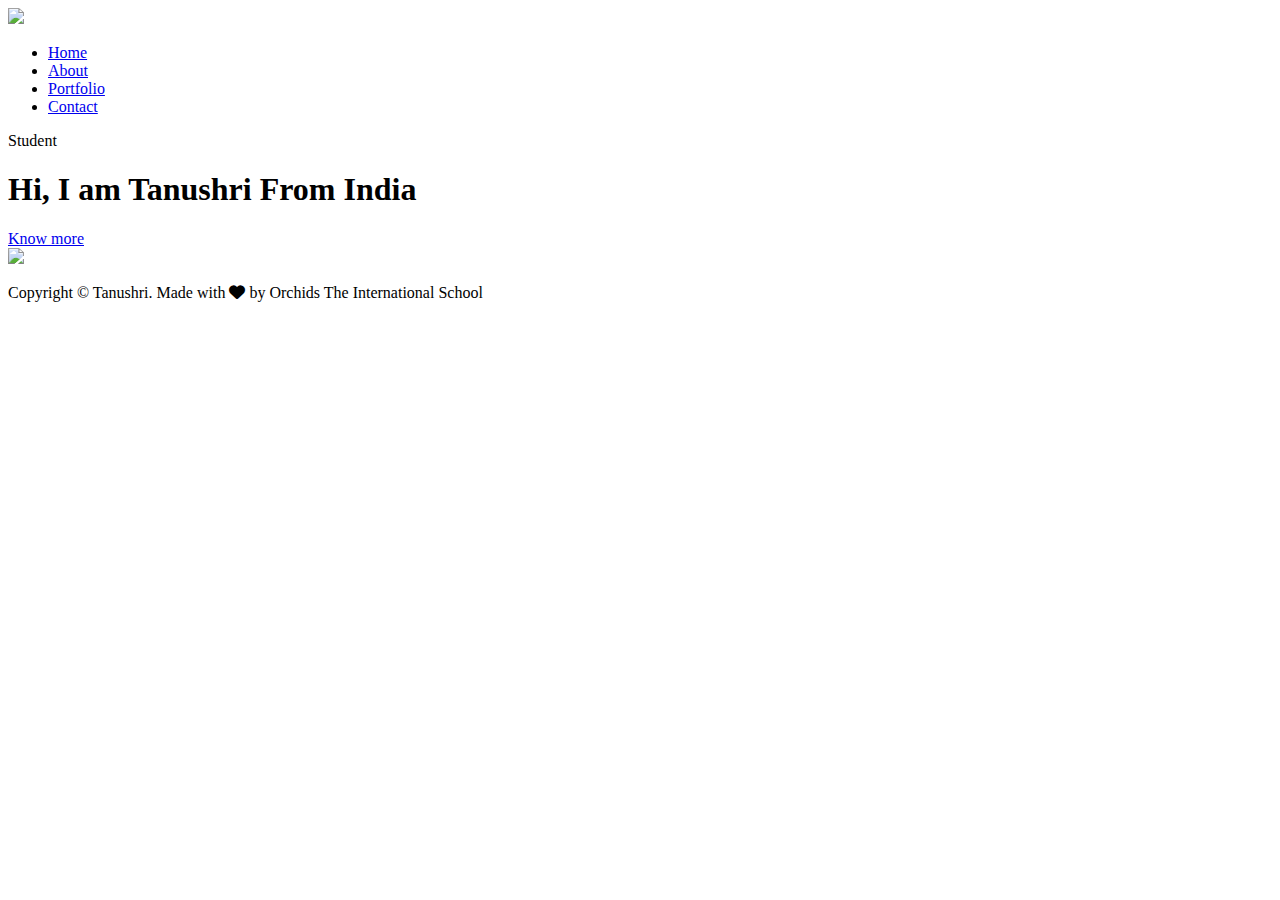
==== index.html @ 6a5c1b98 "Create index.html" ====
<!DOCTYPE html>
<html>
<head>
    <title>Tanushri| Home</title>
    <link rel="stylesheet" href="https://cdnjs.cloudflare.com/ajax/libs/font-awesome/6.2.0/css/all.min.css">
    <link rel="stylesheet" href="style.css">
</head>
<body>
    <!-- Header Section -->
        <header>
                <nav>
                    <img src="images/logo.jpg" class="logo">
                    <ul id="sidemenu">
                        <li><a href="/index.html">Home</a></li>
                        <li><a href="/about.html">About</a></li>
                        <li><a href="/portfolio.html">Portfolio</a></li>
                        <li><a href="/contact.html">Contact</a></li>
                    </ul>
                </nav>
        </header>

    <!-- Home Section Code -->

   <main>
    <section class="main-header-row">
            <div class="main-header-col-1">
                <p>Student</p>
                <h1>Hi, I am Tanushri From India</h1>
                <a href="/about.html" class="btn">Know more</a>
            </div>
            <div class="main-header-col-2">
                <img src="images/editedindianboy.png">
            </div>
    </section>
   </main> 

   <!-- Footer Section -->
   
   <footer class="copyright">
    <p>Copyright &copy; Tanushri. Made with <i class="fa-solid fa-heart"></i> by Orchids The International School</p>
   </footer>
    
</body>

</html>
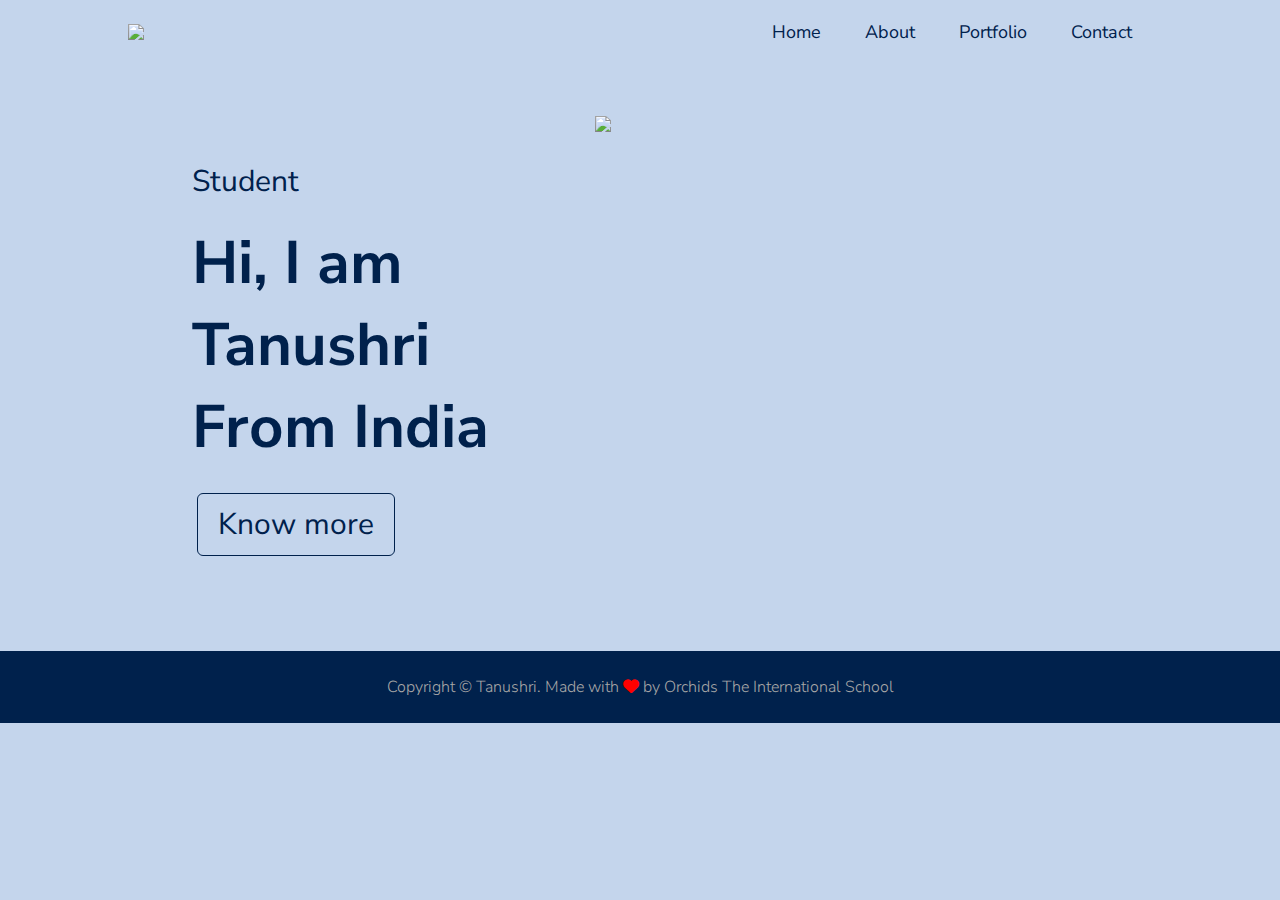
==== commit c80d13ca: "Update index.html" ====
--- a/index.html
+++ b/index.html
@@ -41,5 +41,4 @@
    </footer>
     
 </body>
-
 </html>
--- a/style.css
+++ b/style.css
@@ -0,0 +1,437 @@
+@import url('https://fonts.googleapis.com/css2?family=Nunito+Sans:wght@600&display=swap');
+*{
+   margin: 0;
+   padding: 0;
+   font-family: 'Nunito Sans', sans-serif;
+   box-sizing: border-box;
+}
+body{
+    background: #C4D5EC;
+    color: #00214C;
+}
+
+header{
+   padding: 10px 10%;
+   justify-content: space-between;
+}
+nav{
+    display: flex;
+    align-items: center;
+    justify-content: space-between;
+    flex-wrap: nowrap;
+}
+
+.logo{
+    width: 140px;
+}
+
+nav ul li{
+    display: inline-block;
+    list-style: none;
+    margin: 10px 20px;   
+}
+
+nav ul li a{
+    color: #00214C;
+    text-decoration: none;
+    font-size: 18px;
+    position: relative;
+}
+
+nav ul li a::after{
+    content:'';
+    width: 0;
+    height: 3px;
+    background: #00214C;
+    position: absolute;
+    left: 0;
+    bottom: -6px;
+    transition: 0.5s;
+}
+
+nav ul li a:hover::after{
+    width: 100%;
+}
+
+/* home section content */
+
+.main-header-col-1{
+    margin-top: 8%;
+    font-size: 30px;
+}
+
+.main-header-col-1 h1{
+    font-size: 60px;
+    margin-top: 20px;
+}
+
+.main-header-row{
+    padding: 25px 15%;
+    display: flex;
+    justify-content: center;
+    flex-wrap: wrap;
+ }
+
+ .main-header-col-1{
+    flex-basis: 35%;
+ }
+ .main-header-col-2 img{
+    width: 80%;
+ }
+ .main-header-col-2{
+    margin-top: 3%;
+    flex-basis: 65%;
+    padding-left: 10%;
+ }
+/* About section */
+
+ #about{
+    padding: 70px 0 90px 70px;
+    color: #00214C;
+    margin-bottom: 20px;
+ }
+ .row{
+    display: flex;
+    justify-content: space-evenly;
+    flex-wrap: nowrap;
+ }
+ .about-col-1{
+    flex-basis: 50%;
+    margin-right: 80px;
+    margin-left: -50px;
+    margin-top: 5%;
+ }
+ .about-col-1 img{
+    border-radius: 15px;
+ }
+ .about-col-2{
+    flex-basis: 75%;
+ }
+ .tab-titles{
+    display: flex;
+    margin: 20px 0 40px;
+ }
+
+ .tab-links{
+    margin-right: 50px;
+    font-size: 18px;
+    font-weight: 500;
+    cursor: pointer;
+    position: relative;
+ }
+ .tab-links::after{
+    content: '';
+    width: 0;
+    height: 3px;
+    background: #00214C;
+    position: absolute;
+    left: 0;
+    bottom: -8px;
+    transition: 0.5s;
+ }
+ .tab-links.active-link::after{
+    width: 50%;
+ }
+ .tab-contents ul li{
+    list-style: none;
+    margin: 10px 0;
+ }
+
+ .tab-contents ul li span{
+    color: #00214C;
+    font-size: 14px;
+ }
+ .tab-contents{
+    display: none;
+ }
+
+ .tab-contents.active-tab{
+    display: block;
+ }
+
+ /* ----------------------portfolio--------------------- */
+
+ #portfolio{
+   padding: 10px 0;
+ }
+
+ .container{
+   padding: 10px 10%;
+}
+.sub-title{
+   font-size: 50px;
+   font-weight: 600;
+   color: #00214C;
+}
+ .work-list{
+   display: grid;
+   grid-template-columns: repeat(auto-fit, minmax(250px, 1fr));
+   grid-gap: 40px;
+   margin-top: 50px;
+   margin-bottom: 90px;
+ }
+ .work{
+   border-radius: 10px;
+   position: relative;
+   overflow: hidden;
+ }
+ .work img{
+   width: 100%;
+   border-radius: 10px;
+   display: block;
+   transition: transform 0.5s;
+ }
+.layer{
+   width: 100%;
+   height: 0;
+   background: linear-gradient(rgba(0,0,0,0.6),#00214C);
+   border-radius: 10px;
+   position: absolute;
+   left: 0;
+   bottom: 0;
+   overflow: hidden;
+   display: flex;
+   align-items: center;
+   justify-content: center;
+   flex-direction: column;
+   padding: 0 40px;
+   text-align: center;
+   font-size: 14px;
+   transition: height 0.5s;
+}
+.layer h3{
+   font-weight: 700;
+   margin-bottom: 20px;
+   color: #C4D5EC;
+}
+.layer p{
+   color: #C4D5EC;
+}
+.layer a{
+   margin-top: 60px;
+   color: #00214C;
+   text-decoration: none;
+   font-size: 18px;
+   line-height: 60px;
+   background: #fff;
+   width: 60px;
+   height: 60px;
+   border-radius: 50%;
+   text-align: center;
+}
+.work:hover img{
+   transform: scale(1.1);
+}
+.work:hover .layer{
+   height: 100%;
+}
+.btn{
+   display: block;
+   margin: 50px auto;
+   width: fit-content;
+   border: 1px solid #00214C;
+   padding: 10px 20px;
+   margin-left: 5px;
+   margin-top: 25px;
+   border-radius: 6px;
+   text-decoration: none;
+   color: #00214C;
+   transition: background 0.5s;
+}
+.btn:hover{
+   background: #00214C;
+   color: #C4D5EC;
+}
+.submit_button{
+   display: block;
+   margin: 80px auto;
+   width: fit-content;
+   border: 1px solid #00214C;
+   padding: 10px 20px;
+   margin-left: 5px;
+   margin-top: 10px;
+   border-radius: 6px;
+   text-decoration: none;
+   color: #C4D5EC;
+   transition: background 0.5s;
+   background-color: #00214C;
+}
+.submit_button:hover{
+   background: #C4D5EC;
+   color: #00214C;
+}
+/* =======Contact ME==================== */
+.contact-row{
+    margin-top: 55px;
+    display: flex;
+    justify-content: center;
+    flex-wrap: nowrap;
+    margin-left: 150px;
+}
+.contact-left{
+   margin-top: 50px;
+   flex-basis: 25%;
+}
+.contact-right{
+   flex-basis: 60%;
+}
+.contact-left p{
+   margin-top: 30px;
+}
+.contact-left p i{
+   color: #00214C;
+   margin-right: 15px;
+   font-size: 25px;
+}
+.social-icons{
+   margin-top: 30px;
+}
+.social-icons a{
+   text-decoration: none;
+   font-size: 30px;
+   margin-right: 15px;
+   color: #00214C;
+   display: inline-block;
+   transition: transform 0.5s;
+}
+.social-icons a:hover{
+   color: rgb(14, 125, 170);
+   transform: translateY(-5px);
+}
+
+.contact-right form{
+   width: 80%;
+}
+.alert{
+   text-align: center;
+   padding:10px;
+   background:#79c879;
+   color:#fff;
+   margin-bottom:10px;
+   display:none;
+ }
+form input,form textarea{
+   width: 100%;
+   border: 0;
+   outline: none;
+   background: #a8a7a7;
+   padding: 15px;
+   margin: 15px 0;
+   color: #00214C;
+   font-size: 18px;
+   border-radius: 6px;
+}
+form .btn2{
+   padding: 14px 60px;
+   font-size: 18px;
+   margin-top: 20px;
+   cursor: pointer;
+}
+/* ====footer section====== */
+.copyright{
+   width: 100%;
+   text-align: center;
+   padding: 25px 0;
+   background: #00214C;
+   font-weight: 300;
+   margin-top: 20px;
+   color: #a8a7a7;
+}
+.copyright i{
+   color: red;
+}
+
+
+/* responsivenesss */
+
+
+@media only screen and (max-width: 600px){
+   body{
+      background: #C4D5EC;
+      color: #00214C;
+  }
+   header{
+      padding: 3px 3%;
+      justify-content: space-between;
+      margin-top: 10%;
+   }
+
+   nav{
+      display: flex;
+      align-items: left;
+      justify-content: space-between;
+      flex-wrap: nowrap;
+  }
+  .logo{
+      width: 60px;
+  }
+  
+  nav ul li{
+      display: inline-block;
+      list-style: none;
+      margin: 5px 5px;   
+  }
+  
+  nav ul li a{
+      color: #00214C;
+      text-decoration: none;
+      font-size: 16px;
+      position: relative;
+  }
+  
+  /* home section content */
+
+.main-header-col-1{
+   margin-top: 2%;
+   font-size: 30px;
+}
+
+.main-header-col-1 h1{
+   font-size: 20px;
+   margin-top: 20px;
+}
+
+.main-header-col-1 p{
+   font-size: 50px;
+   margin-top: 20px;
+}
+.main-header-row{
+   padding: 5px 5%;
+   display: flex;
+   justify-content: left;
+   flex-wrap: wrap;
+   margin-bottom: 80%;
+   margin-top: 50%;
+}
+
+.main-header-col-1{
+   flex-basis: 75%;
+   margin-right: 5%;
+}
+.main-header-col-2 img{
+   width: 100%;
+}
+.main-header-col-2{
+   margin-top: 3%;
+   flex-basis: 100%;
+   padding-left: 20%;
+}
+
+.btn{
+   display: inline-block;
+   margin: 30px;
+   width: 100px;
+   border: 1px solid #00214C;
+   padding: 3px;
+   margin-left: 5px;
+   margin-top: 15px;
+   border-radius: 6px;
+   text-decoration: none;
+   color: #00214C;
+   transition: background 0.5s;
+}
+.btn:hover{
+   background: #00214C;
+   color: #C4D5EC;
+}
+}
